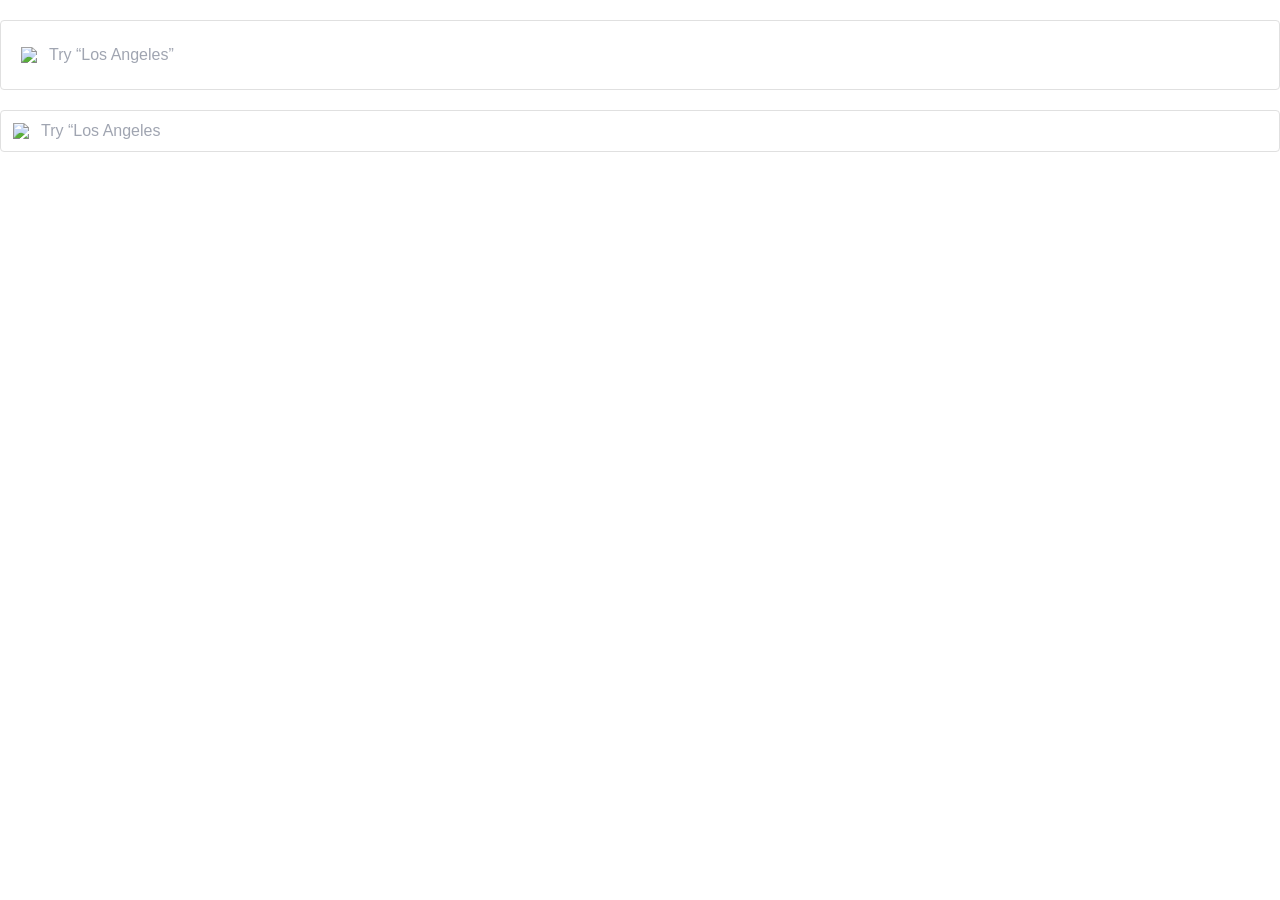
==== src/index.html @ fb60f280 "usunięcie niepotrzednych kresek" ====
<!doctype html>
<html lang="en">
  <head>
    <meta charset="UTF-8" />
    <meta name="viewport" content="width=device-width, initial-scale=1.0" />
    <title>Search bars</title>
    <link rel="stylesheet" href="style.css" />
  </head>

  <body>
    <main>
      <form class="search search--big" data-qa="big">
        <img src="images/Search.svg" alt="lupa"/>
        <input
          type="text"
          data-qa="keypress"
          placeholder="Try “Los Angeles”"
          aria-label="Big search"
        />
      </form>

      <form class="search search--small" data-qa="small">
        <img src="images/Search.svg" alt="lupa"/>
        <input
          type="text"
          placeholder="Try “Los Angeles"
          aria-label="Small search"
        />
      </form>
    </main>
  </body>
</html>
---- src/style.css ----
@font-face {
  font-family: Avenir;
  src: url("fonts/Avenir-Book.ttf") format("truetype");
  font-weight: 300;
  font-style: normal;
}

@font-face {
  font-family: Avenir;
  src: url("fonts/Avenir-Heavy.ttf") format("truetype");
  font-weight: 800;
  font-style: normal;
}

* {
  box-sizing: border-box;
}

body {
  margin: 0;
  font-family: Avenir, sans-serif;
  font-weight: 300;
}

main {
  width: 100%;
}

.search {
  display: flex;
  align-items: center;
  width: 100%;
  border: 1px solid #e0e0e0;
  border-radius: 4px;
  background-color: #fff;
  transition: border-color 0.2s, box-shadow 0.2s;
}

.search--big {
  margin-top: 20px;
  min-height: 70px;
  padding: 0 20px;
}

.search--small {
  margin-top: 20px;
  min-height: 42px;
  padding: 0 12px;
}

.search img {
  display: block;
  width: 16px;
  height: 16px;
  flex-shrink: 0;
}

.search input {
  width: 100%;
  min-width: 0;
  margin-left: 12px;
  padding: 0;
  border: none;
  outline: none;
  background: transparent;
  font: inherit;
  font-weight: 300;
  color: #3d4b66;
}

.search input::placeholder {
  color: #a0a5b1;
  opacity: 1;
}

.search:hover {
  border-color: #b5bdcc;
}

.search:focus-within {
  border-color: #3d4b66;
  box-shadow: 0 0 0 1px #3d4b66;
}
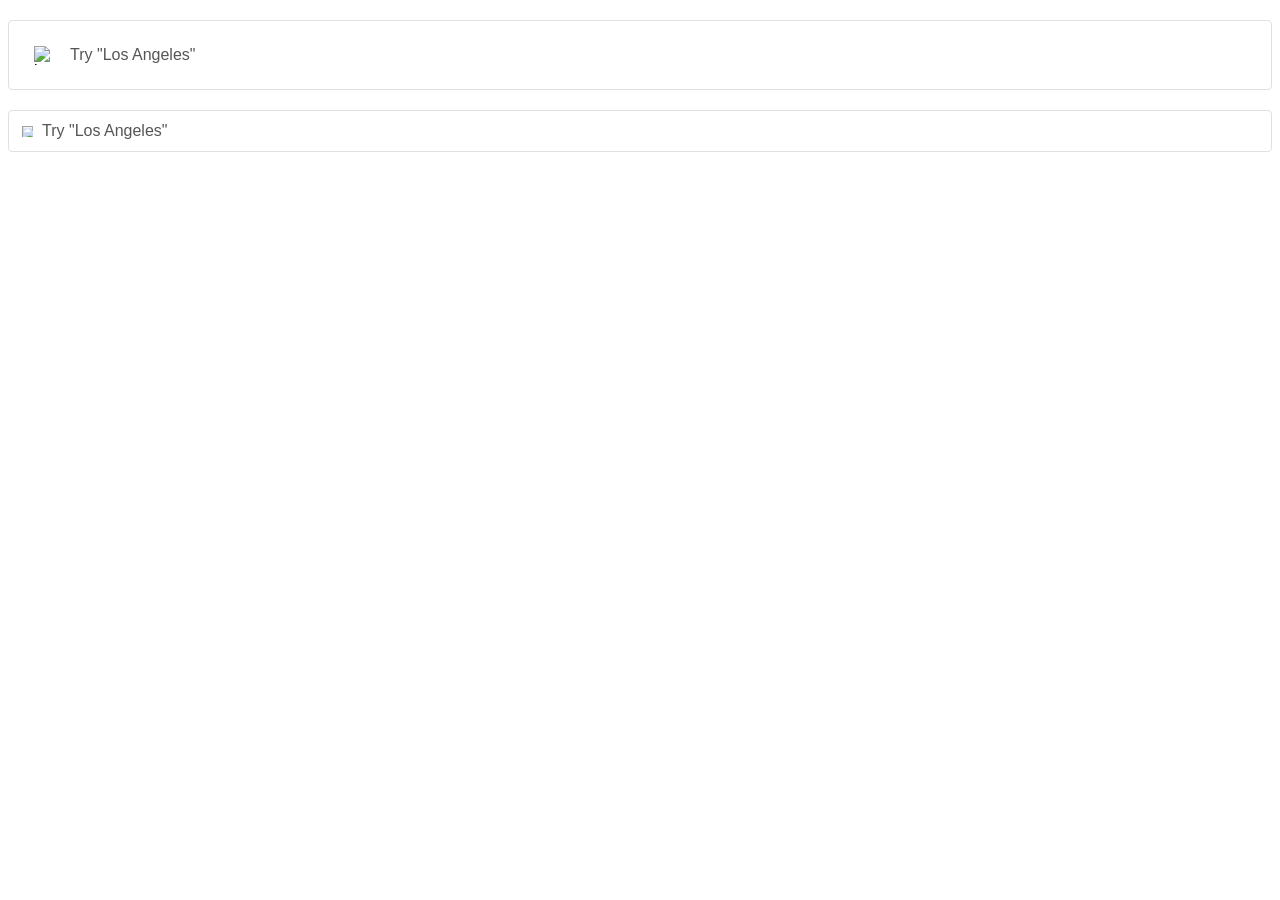
==== commit 84ab3a20: "poprawka napisu" ====
--- a/src/index.html
+++ b/src/index.html
@@ -2,32 +2,49 @@
 <html lang="en">
   <head>
     <meta charset="UTF-8" />
-    <meta name="viewport" content="width=device-width, initial-scale=1.0" />
+    <meta
+      name="viewport"
+      content="width=device-width, initial-scale=1.0"
+    />
     <title>Search bars</title>
-    <link rel="stylesheet" href="style.css" />
+    <link
+      rel="stylesheet"
+      href="style.css"
+    />
   </head>
 
   <body>
     <main>
-      <form class="search search--big" data-qa="big">
-        <img src="images/Search.svg" alt="lupa"/>
+      <form
+        class="search search--big"
+        data-qa="big"
+      >
+        <img
+          src="images/Search.svg"
+          alt="lupa"
+        />
         <input
           type="text"
           data-qa="keypress"
-          placeholder="Try “Los Angeles”"
+          placeholder="Try &quot;Los Angeles&quot;"
           aria-label="Big search"
         />
       </form>
 
-      <form class="search search--small" data-qa="small">
-        <img src="images/Search.svg" alt="lupa"/>
+      <form
+        class="search search--small"
+        data-qa="small"
+      >
+        <img
+          src="images/Search.svg"
+          alt="lupa"
+        />
         <input
           type="text"
-          placeholder="Try “Los Angeles"
+          placeholder="Try &quot;Los Angeles&quot;"
           aria-label="Small search"
         />
       </form>
     </main>
   </body>
 </html>
-
--- a/src/style.css
+++ b/src/style.css
@@ -1,14 +1,27 @@
+/* @font-face {
+  font-family: "Avenir";
+  src: url('fonts/Avenir-Book.ttf') format('truetype');
+  font-weight: 300;
+  font-style: normal;
+}
+
+@font-face {
+  font-family: Avenir, Arial, Helvetica, sans-serif;
+  src: url('fonts/Avenir-Heavy.ttf') format('truetype');
+  font-weight: 800;
+  font-style: normal;
+} */
 
 @font-face {
   font-family: Avenir;
-  src: url("fonts/Avenir-Book.ttf") format("truetype");
+  src: url('./fonts/Avenir-Book.ttf') format('truetype');
   font-weight: 300;
   font-style: normal;
 }
 
 @font-face {
   font-family: Avenir;
-  src: url("fonts/Avenir-Heavy.ttf") format("truetype");
+  src: url('./fonts/Avenir-Heavy.ttf') format('truetype');
   font-weight: 800;
   font-style: normal;
 }
@@ -25,61 +38,112 @@
 
 main {
   width: 100%;
+  padding-inline: 8px;
 }
 
+/* Wspólne ustawienia pasków */
 .search {
+  position: relative;
   display: flex;
   align-items: center;
   width: 100%;
   border: 1px solid #e0e0e0;
   border-radius: 4px;
   background-color: #fff;
-  transition: border-color 0.2s, box-shadow 0.2s;
+  transition:
+    border-color 0.2s,
+    box-shadow 0.2s;
 }
 
+/* Duży pasek */
 .search--big {
   margin-top: 20px;
   min-height: 70px;
-  padding: 0 20px;
+  padding-inline: 25px;
 }
 
+/* Mały pasek */
 .search--small {
   margin-top: 20px;
   min-height: 42px;
-  padding: 0 12px;
+  padding-inline: 13px;
 }
 
+/* Ikony */
 .search img {
   display: block;
-  width: 16px;
-  height: 16px;
   flex-shrink: 0;
 }
 
+.search--big img {
+  width: 19px;
+  height: 19px;
+}
+
+.search--small img {
+  width: 11px;
+  height: 11px;
+}
+
+/* Pola tekstowe */
 .search input {
+  flex: 1;
   width: 100%;
   min-width: 0;
-  margin-left: 12px;
+  margin: 0;
   padding: 0;
   border: none;
   outline: none;
   background: transparent;
   font: inherit;
   font-weight: 300;
-  color: #3d4b66;
+  color: #222;
 }
 
+/* Tekst w dużym pasku */
+.search--big input {
+  margin-left: 17px;
+}
+
+/* Tekst w małym pasku */
+.search--small input {
+  margin-left: 9px;
+}
+
+/* Tekst podpowiedzi */
 .search input::placeholder {
-  color: #a0a5b1;
+  color: #555;
   opacity: 1;
 }
 
+/* Hover */
 .search:hover {
   border-color: #b5bdcc;
 }
 
+/* Focus */
 .search:focus-within {
   border-color: #3d4b66;
   box-shadow: 0 0 0 1px #3d4b66;
 }
 
+/* Małe ekrany */
+@media (max-width: 480px) {
+  .search--big {
+    min-height: 60px;
+    padding-inline: 16px;
+  }
+
+  .search--small {
+    min-height: 42px;
+    padding-inline: 10px;
+  }
+
+  .search--big input {
+    margin-left: 24px;
+  }
+
+  .search--small input {
+    margin-left: 16px;
+  }
+}
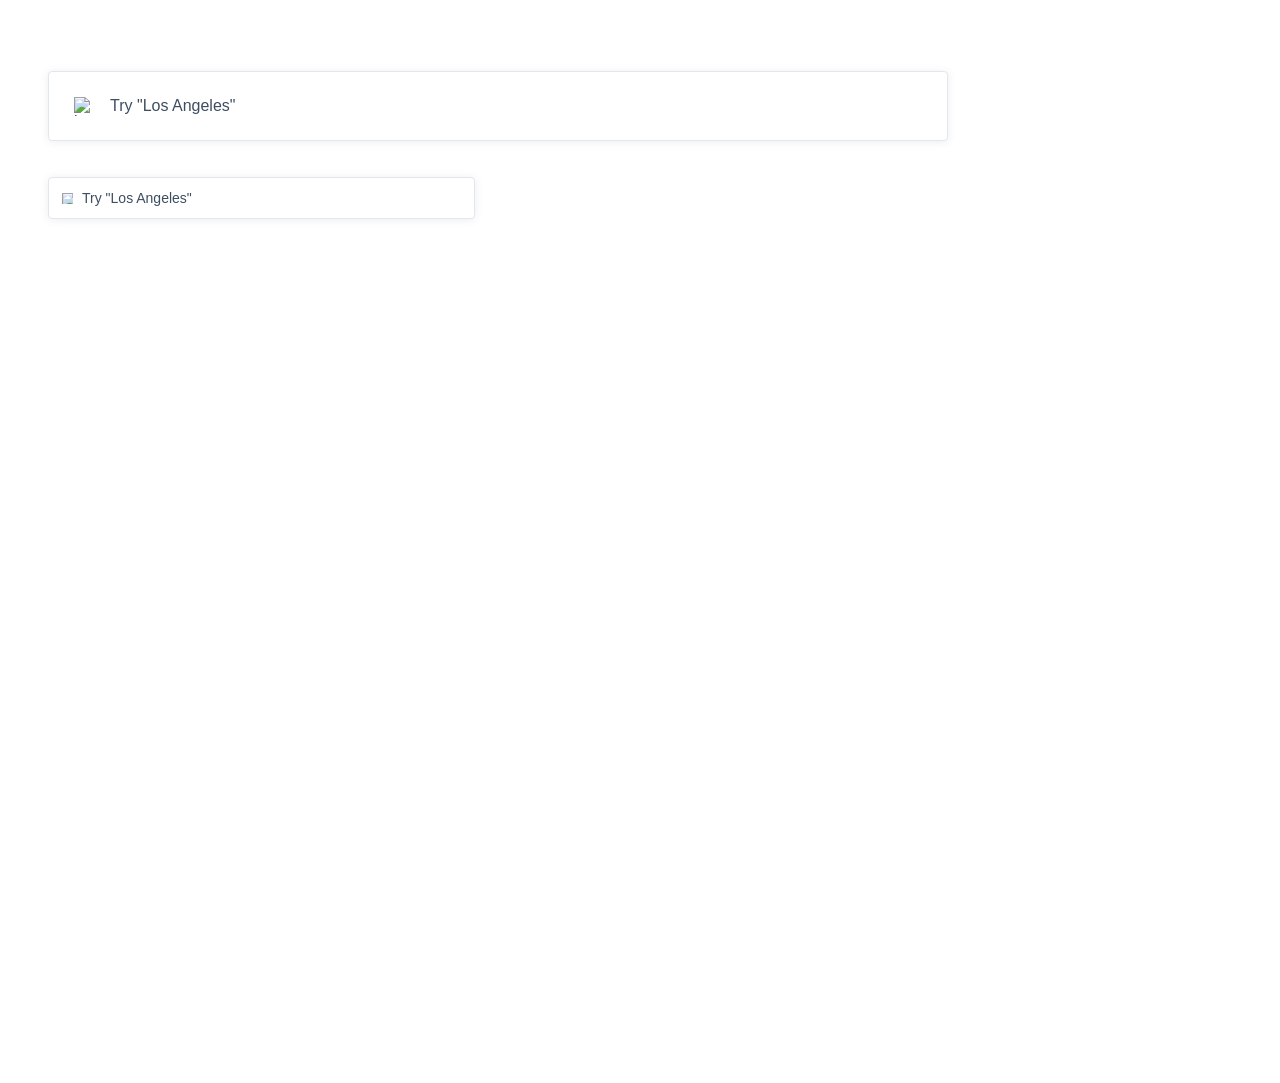
==== commit 86525883: "zmiana" ====
--- a/src/index.html
+++ b/src/index.html
@@ -2,27 +2,14 @@
 <html lang="en">
   <head>
     <meta charset="UTF-8" />
-    <meta
-      name="viewport"
-      content="width=device-width, initial-scale=1.0"
-    />
+    <meta name="viewport" content="width=device-width, initial-scale=1.0" />
     <title>Search bars</title>
-    <link
-      rel="stylesheet"
-      href="style.css"
-    />
+    <link rel="stylesheet" href="style.css" />
   </head>
-
   <body>
     <main>
-      <form
-        class="search search--big"
-        data-qa="big"
-      >
-        <img
-          src="images/Search.svg"
-          alt="lupa"
-        />
+      <form class="search search--big" data-qa="big">
+        <img src="images/Search.svg" alt="lupa" />
         <input
           type="text"
           data-qa="keypress"
@@ -31,14 +18,8 @@
         />
       </form>
 
-      <form
-        class="search search--small"
-        data-qa="small"
-      >
-        <img
-          src="images/Search.svg"
-          alt="lupa"
-        />
+      <form class="search search--small" data-qa="small">
+        <img src="images/Search.svg" alt="lupa" />
         <input
           type="text"
           placeholder="Try &quot;Los Angeles&quot;"
--- a/src/style.css
+++ b/src/style.css
@@ -1,17 +1,3 @@
-/* @font-face {
-  font-family: "Avenir";
-  src: url('fonts/Avenir-Book.ttf') format('truetype');
-  font-weight: 300;
-  font-style: normal;
-}
-
-@font-face {
-  font-family: Avenir, Arial, Helvetica, sans-serif;
-  src: url('fonts/Avenir-Heavy.ttf') format('truetype');
-  font-weight: 800;
-  font-style: normal;
-} */
-
 @font-face {
   font-family: Avenir;
   src: url('./fonts/Avenir-Book.ttf') format('truetype');
@@ -32,47 +18,51 @@
 
 body {
   margin: 0;
+  background: #fff;
   font-family: Avenir, sans-serif;
   font-weight: 300;
+  color: #3D4E61;
 }
 
 main {
   width: 100%;
-  padding-inline: 8px;
+  max-width: 1029px;
+  min-height: 1083px;
+  padding: 71px 48px 40px;
 }
 
 /* Wspólne ustawienia pasków */
 .search {
-  position: relative;
   display: flex;
   align-items: center;
   width: 100%;
-  border: 1px solid #e0e0e0;
+  border: 1px solid #E1E7ED;
   border-radius: 4px;
-  background-color: #fff;
-  transition:
-    border-color 0.2s,
-    box-shadow 0.2s;
+  background: #fff;
+  transition: box-shadow 0.2s, border-color 0.2s;
+  box-shadow: 0 1px 8px rgba(61, 78, 97, 0.1);
 }
 
 /* Duży pasek */
 .search--big {
-  margin-top: 20px;
-  min-height: 70px;
-  padding-inline: 25px;
+  max-width: 900px;
+  height: 70px;
+  padding: 0 25px;
 }
 
 /* Mały pasek */
 .search--small {
-  margin-top: 20px;
-  min-height: 42px;
-  padding-inline: 13px;
+  max-width: 427px;
+  height: 42px;
+  margin-top: 36px;
+  padding: 0 13px;
 }
 
 /* Ikony */
 .search img {
   display: block;
   flex-shrink: 0;
+  object-fit: contain;
 }
 
 .search--big img {
@@ -95,55 +85,56 @@
   border: none;
   outline: none;
   background: transparent;
-  font: inherit;
+  font-family: Avenir, sans-serif;
   font-weight: 300;
-  color: #222;
+  color: #3D4E61;
 }
 
-/* Tekst w dużym pasku */
 .search--big input {
   margin-left: 17px;
+  font-size: 16px;
+  line-height: 22px;
 }
 
-/* Tekst w małym pasku */
 .search--small input {
   margin-left: 9px;
+  font-size: 14px;
+  line-height: 19px;
 }
 
-/* Tekst podpowiedzi */
+/* Placeholder */
 .search input::placeholder {
-  color: #555;
+  color: #3D4E61;
   opacity: 1;
 }
 
-/* Hover */
+/* 2. Hover */
 .search:hover {
-  border-color: #b5bdcc;
+  box-shadow: 0 3px 8px rgba(61, 78, 97, 0.2);
 }
 
-/* Focus */
+/* 3. Focus */
 .search:focus-within {
-  border-color: #3d4b66;
-  box-shadow: 0 0 0 1px #3d4b66;
+  box-shadow: 0 3px 8px rgba(61, 78, 97, 0.2);
 }
 
-/* Małe ekrany */
-@media (max-width: 480px) {
+.search:focus-within input {
+  font-weight: 800;
+}
+
+/* Mniejsze ekrany */
+@media (max-width: 600px) {
+  main {
+    padding: 40px 16px;
+  }
+
   .search--big {
-    min-height: 60px;
-    padding-inline: 16px;
+    height: 70px;
+    padding: 0 16px;
   }
 
   .search--small {
-    min-height: 42px;
-    padding-inline: 10px;
-  }
-
-  .search--big input {
-    margin-left: 24px;
-  }
-
-  .search--small input {
-    margin-left: 16px;
+    height: 42px;
+    padding: 0 13px;
   }
 }
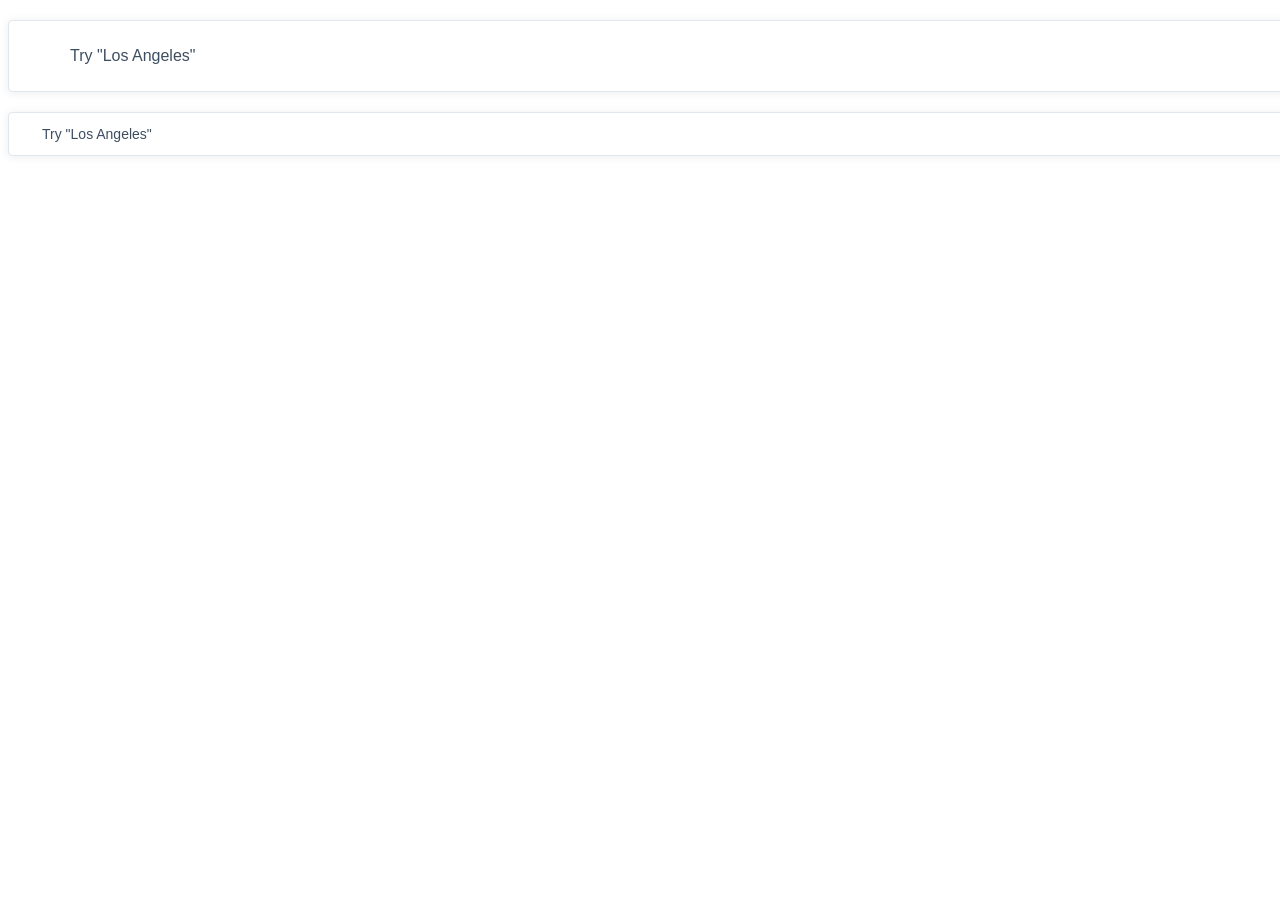
==== commit 4ff11b50: "poprawka po recenzji" ====
--- a/src/index.html
+++ b/src/index.html
@@ -2,27 +2,44 @@
 <html lang="en">
   <head>
     <meta charset="UTF-8" />
-    <meta name="viewport" content="width=device-width, initial-scale=1.0" />
+    <meta
+      name="viewport"
+      content="width=device-width, initial-scale=1.0"
+    />
     <title>Search bars</title>
     <link rel="stylesheet" href="style.css" />
   </head>
   <body>
     <main>
-      <form class="search search--big" data-qa="big">
-        <img src="images/Search.svg" alt="lupa" />
+      <form
+        class="search search--big"
+        data-qa="big"
+      >
+        <div
+          class="search__icon search__icon--big"
+          aria-hidden="true"
+        ></div>
         <input
+          class="search__input search__input--big"
           type="text"
           data-qa="keypress"
-          placeholder="Try &quot;Los Angeles&quot;"
+          placeholder="Try &#34;Los Angeles&#34;"
           aria-label="Big search"
         />
       </form>
 
-      <form class="search search--small" data-qa="small">
-        <img src="images/Search.svg" alt="lupa" />
+      <form
+        class="search search--small"
+        data-qa="small"
+      >
+        <div
+          class="search__icon search__icon--small"
+          aria-hidden="true"
+        ></div>
         <input
+          class="search__input search__input--small"
           type="text"
-          placeholder="Try &quot;Los Angeles&quot;"
+          placeholder="Try &#34;Los Angeles&#34;"
           aria-label="Small search"
         />
       </form>
--- a/src/style.css
+++ b/src/style.css
@@ -12,129 +12,136 @@
   font-style: normal;
 }
 
-* {
+html,
+body {
   box-sizing: border-box;
 }
 
+html {
+  width: 100%;
+}
+
 body {
+  width: 100%;
   margin: 0;
   background: #fff;
   font-family: Avenir, sans-serif;
   font-weight: 300;
-  color: #3D4E61;
+  color: #3d4e61;
 }
 
 main {
   width: 100%;
-  max-width: 1029px;
-  min-height: 1083px;
-  padding: 71px 48px 40px;
+  padding: 20px 8px 40px;
 }
 
 /* Wspólne ustawienia pasków */
 .search {
   display: flex;
   align-items: center;
-  width: 100%;
-  border: 1px solid #E1E7ED;
+  width: calc(100% - 2px);
+  min-width: 0;
+  height: 70px;
+  margin: 0;
+  padding: 0 25px;
+  border: 1px solid #e1e7ed;
   border-radius: 4px;
-  background: #fff;
+  background-color: #fff;
+  box-shadow: 0 1px 8px rgba(61, 78, 97, 0.1);
   transition: box-shadow 0.2s, border-color 0.2s;
-  box-shadow: 0 1px 8px rgba(61, 78, 97, 0.1);
 }
 
 /* Duży pasek */
 .search--big {
-  max-width: 900px;
   height: 70px;
-  padding: 0 25px;
 }
 
 /* Mały pasek */
 .search--small {
-  max-width: 427px;
   height: 42px;
-  margin-top: 36px;
+  margin-top: 20px;
   padding: 0 13px;
 }
 
 /* Ikony */
-.search img {
-  display: block;
+.search__icon {
   flex-shrink: 0;
-  object-fit: contain;
+  background-image: url('./images/Search.svg');
+  background-repeat: no-repeat;
+  background-position: center;
+  background-size: contain;
 }
 
-.search--big img {
+.search__icon--big {
   width: 19px;
   height: 19px;
 }
 
-.search--small img {
+.search__icon--small {
   width: 11px;
   height: 11px;
 }
 
 /* Pola tekstowe */
-.search input {
+.search__input {
   flex: 1;
-  width: 100%;
   min-width: 0;
-  margin: 0;
   padding: 0;
   border: none;
   outline: none;
   background: transparent;
   font-family: Avenir, sans-serif;
   font-weight: 300;
-  color: #3D4E61;
+  color: #3d4e61;
 }
 
-.search--big input {
+.search__input--big {
   margin-left: 17px;
   font-size: 16px;
   line-height: 22px;
 }
 
-.search--small input {
+.search__input--small {
   margin-left: 9px;
   font-size: 14px;
   line-height: 19px;
 }
 
 /* Placeholder */
-.search input::placeholder {
-  color: #3D4E61;
+.search__input::placeholder {
+  color: #3d4e61;
   opacity: 1;
 }
 
-/* 2. Hover */
+/* Stan hover */
 .search:hover {
   box-shadow: 0 3px 8px rgba(61, 78, 97, 0.2);
 }
 
-/* 3. Focus */
+/* Stan focus */
 .search:focus-within {
   box-shadow: 0 3px 8px rgba(61, 78, 97, 0.2);
 }
 
-.search:focus-within input {
+.search:focus-within .search__input {
   font-weight: 800;
 }
 
 /* Mniejsze ekrany */
 @media (max-width: 600px) {
-  main {
-    padding: 40px 16px;
-  }
-
   .search--big {
-    height: 70px;
     padding: 0 16px;
   }
 
   .search--small {
-    height: 42px;
     padding: 0 13px;
   }
+
+  .search__input--big {
+    margin-left: 12px;
+  }
+
+  .search__input--small {
+    margin-left: 9px;
+  }
 }
